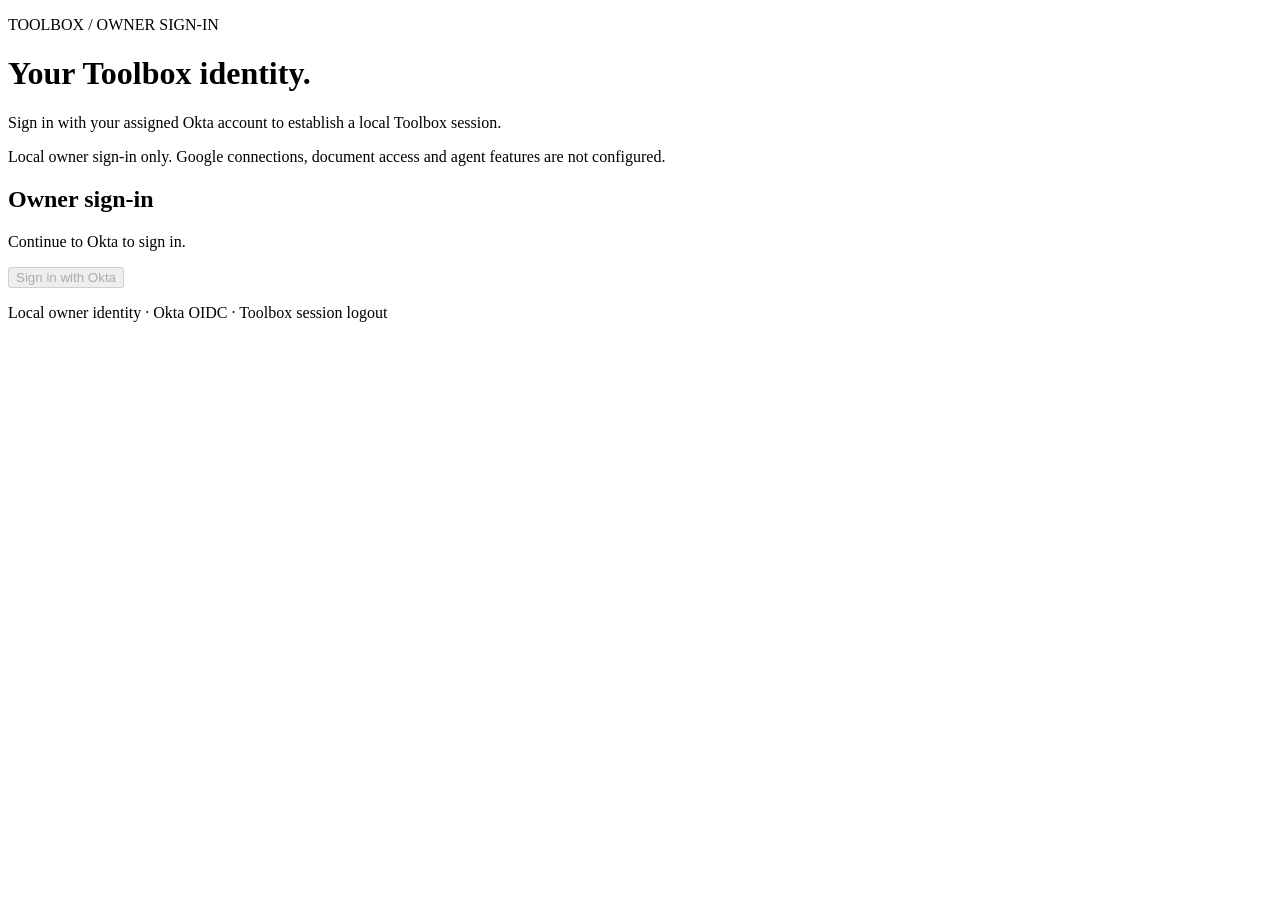
==== internal/server/web/owner.html @ d9308809 "feat: add local Okta owner sign-in" ====
<!doctype html>
<html lang="en">
<head>
<meta charset="utf-8">
<meta name="viewport" content="width=device-width, initial-scale=1">
<title>Toolbox · Owner sign-in</title>
<link rel="stylesheet" href="/app.css">
<script src="/app.js" defer></script>
</head>
<body>
<main>
<header>
<p class="eyebrow">TOOLBOX / OWNER SIGN-IN</p>
<h1>Your Toolbox identity.</h1>
<p>Sign in with your assigned Okta account to establish a local Toolbox session.</p>
</header>
<div class="notice" id="owner-notice">Local owner sign-in only. Google connections, document access and agent features are not configured.</div>
<section id="login-panel">
<h2>Owner sign-in</h2>
<p>Continue to Okta to sign in.</p>
<button id="login" disabled>Sign in with Okta</button>
</section>
<section id="owner-panel" hidden>
<h2>Signed in to Toolbox</h2>
<p>Internal owner ID: <strong id="owner-id"></strong></p>
<button id="logout" class="secondary">Sign out of Toolbox</button>
<p class="small">This ends your local Toolbox session. Your Okta session remains active, so signing in again may not ask for a password.</p>
</section>
<p id="status" role="status" aria-live="polite"></p>
<footer>Local owner identity · Okta OIDC · Toolbox session logout</footer>
</main>
</body>
</html>
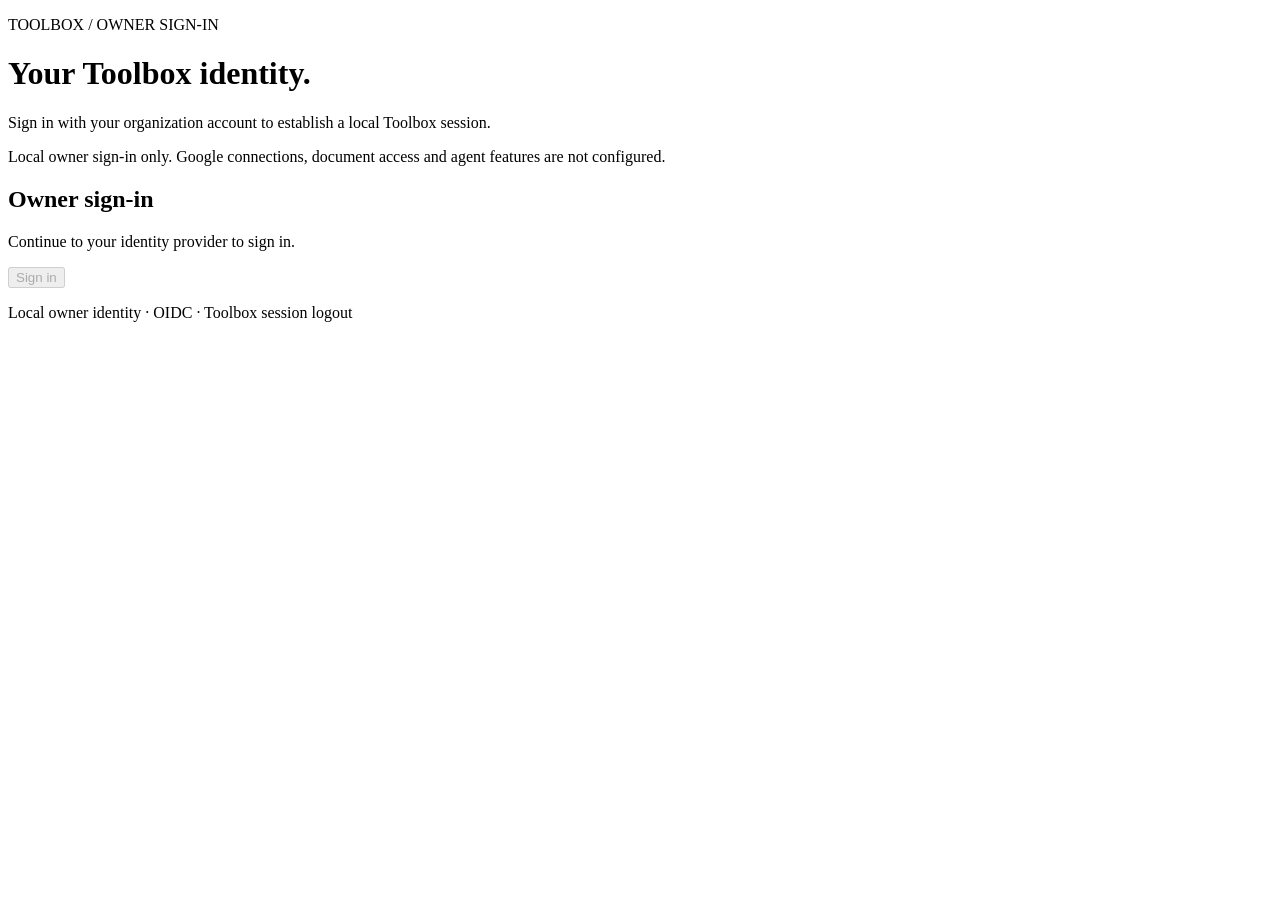
==== commit 025c9b32: "feat: add Keycloak broker and verified Okta identity migration" ====
--- a/internal/server/web/owner.html
+++ b/internal/server/web/owner.html
@@ -12,22 +12,22 @@
 <header>
 <p class="eyebrow">TOOLBOX / OWNER SIGN-IN</p>
 <h1>Your Toolbox identity.</h1>
-<p>Sign in with your assigned Okta account to establish a local Toolbox session.</p>
+<p>Sign in with your organization account to establish a local Toolbox session.</p>
 </header>
 <div class="notice" id="owner-notice">Local owner sign-in only. Google connections, document access and agent features are not configured.</div>
 <section id="login-panel">
 <h2>Owner sign-in</h2>
-<p>Continue to Okta to sign in.</p>
-<button id="login" disabled>Sign in with Okta</button>
+<p>Continue to your identity provider to sign in.</p>
+<button id="login" disabled>Sign in</button>
 </section>
 <section id="owner-panel" hidden>
 <h2>Signed in to Toolbox</h2>
 <p>Internal owner ID: <strong id="owner-id"></strong></p>
 <button id="logout" class="secondary">Sign out of Toolbox</button>
-<p class="small">This ends your local Toolbox session. Your Okta session remains active, so signing in again may not ask for a password.</p>
+<p class="small">This ends your local Toolbox session. Your identity provider session remains active, so signing in again may not ask for a password.</p>
 </section>
 <p id="status" role="status" aria-live="polite"></p>
-<footer>Local owner identity · Okta OIDC · Toolbox session logout</footer>
+<footer>Local owner identity · OIDC · Toolbox session logout</footer>
 </main>
 </body>
 </html>
